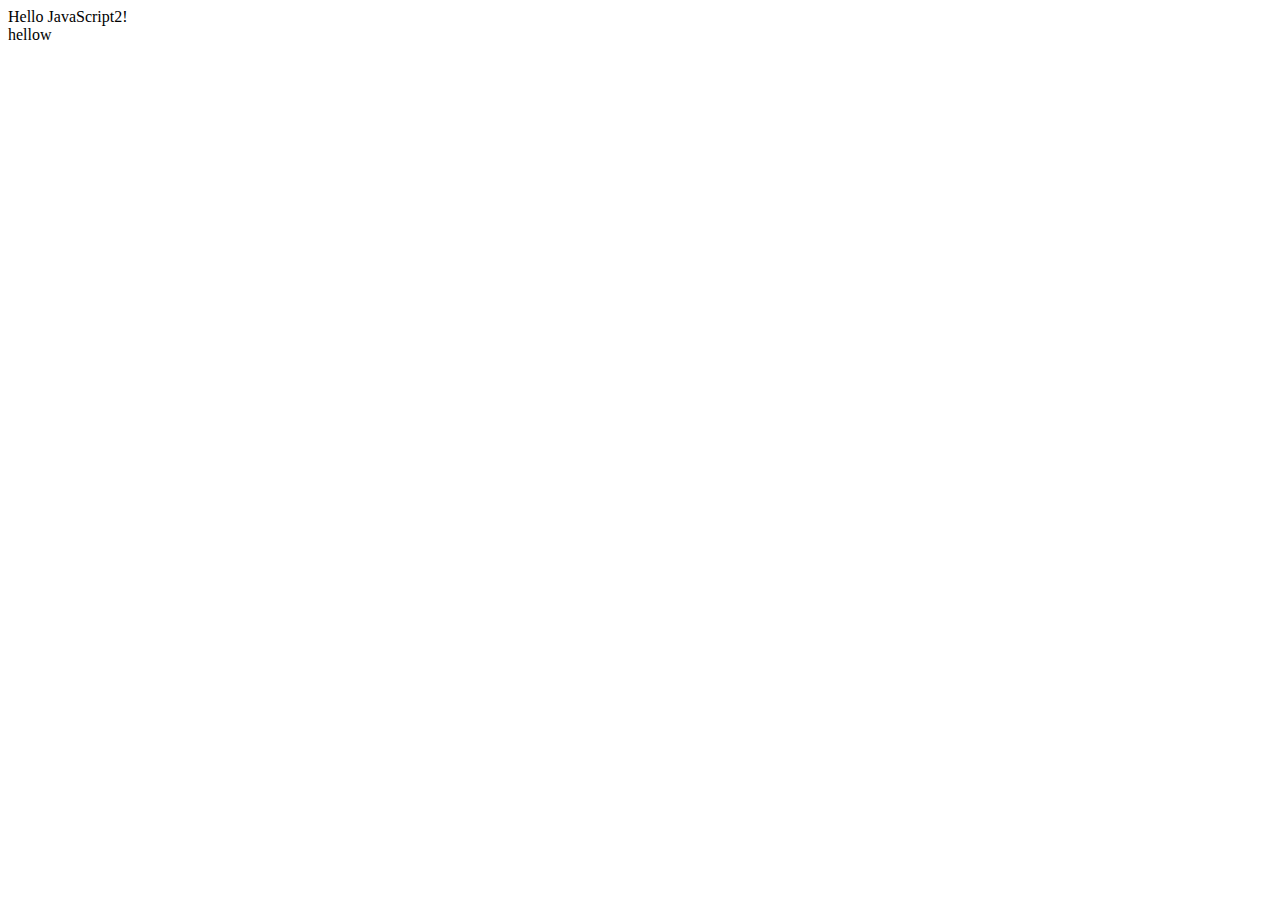
==== index.html @ 2db02b47 "aaa" ====
<!DOCTYPE html>
<html lang="en">
<head>
    <meta charset="UTF-8">
    <meta name="viewport" content="width=device-width, initial-scale=1.0">
    <title>Document</title>
</head>
<body>
    <div id="demo"></div>
    <span> hellow</span>
</body>
<script src="script.js">
    <!-- document.getElementById("demo").innerHTML = "Hello JavaScript!"; -->
</script>
</html>
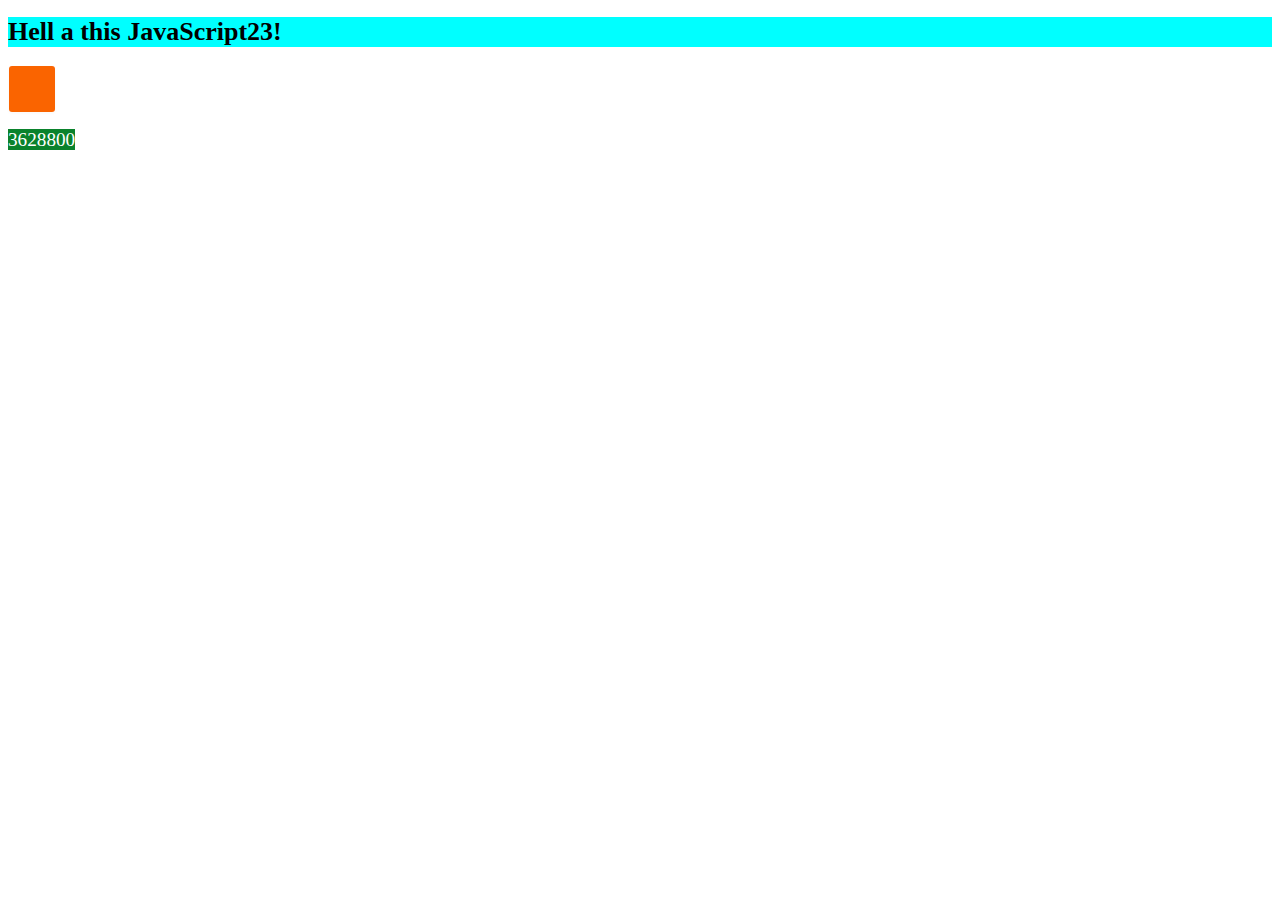
==== commit 878c9099: "time and css change" ====
--- a/index.html
+++ b/index.html
@@ -4,12 +4,15 @@
     <meta charset="UTF-8">
     <meta name="viewport" content="width=device-width, initial-scale=1.0">
     <title>Document</title>
+    <link rel="stylesheet" href="style.css">
 </head>
 <body>
-    <div id="demo"></div>
-    <span> hellow</span>
+    <h1 id="demo" class="demo" ></h1>
+    <button id="clock" class="button-5" role="button"></button>
+    <p ><span id="num"> </span></p>
 </body>
-<script src="script.js">
+<script src="script.js" id="script">
     <!-- document.getElementById("demo").innerHTML = "Hello JavaScript!"; -->
 </script>
+<script src=" test.js" id="script"></script>
 </html>--- a/style.css
+++ b/style.css
@@ -0,0 +1,56 @@
+.button-5 {
+    align-items: center;
+    background-clip: padding-box;
+    background-color: #fa6400;
+    border: 1px solid transparent;
+    border-radius: .25rem;
+    box-shadow: rgba(0, 0, 0, 0.02) 0 1px 3px 0;
+    box-sizing: border-box;
+    color: #fff;
+    cursor: pointer;
+    display: inline-flex;
+    font-family: system-ui,-apple-system,system-ui,"Helvetica Neue",Helvetica,Arial,sans-serif;
+    font-size: 16px;
+    font-weight: 600;
+    justify-content: center;
+    line-height: 1.25;
+    margin: 0;
+    min-height: 3rem;
+    padding: calc(.875rem - 1px) calc(1.5rem - 1px);
+    position: relative;
+    text-decoration: none;
+    transition: all 250ms;
+    user-select: none;
+    -webkit-user-select: none;
+    touch-action: manipulation;
+    vertical-align: baseline;
+    width: auto;
+  }
+  
+  .button-5:hover,
+  .button-5:focus {
+    background-color: #fb8332;
+    box-shadow: rgba(0, 0, 0, 0.1) 0 4px 12px;
+  }
+  
+  .button-5:hover {
+    transform: translateY(-1px);
+  }
+  
+  .button-5:active {
+    background-color: #c85000;
+    box-shadow: rgba(0, 0, 0, .06) 0 2px 4px;
+    transform: translateY(0);
+  }
+
+  #demo {
+    background-color: aqua;
+    font-size: small;
+    padding-right: 10px;
+  }
+
+  #num{
+    background-color: #0a822c;
+    font-size: larger;
+    color: white;
+  }